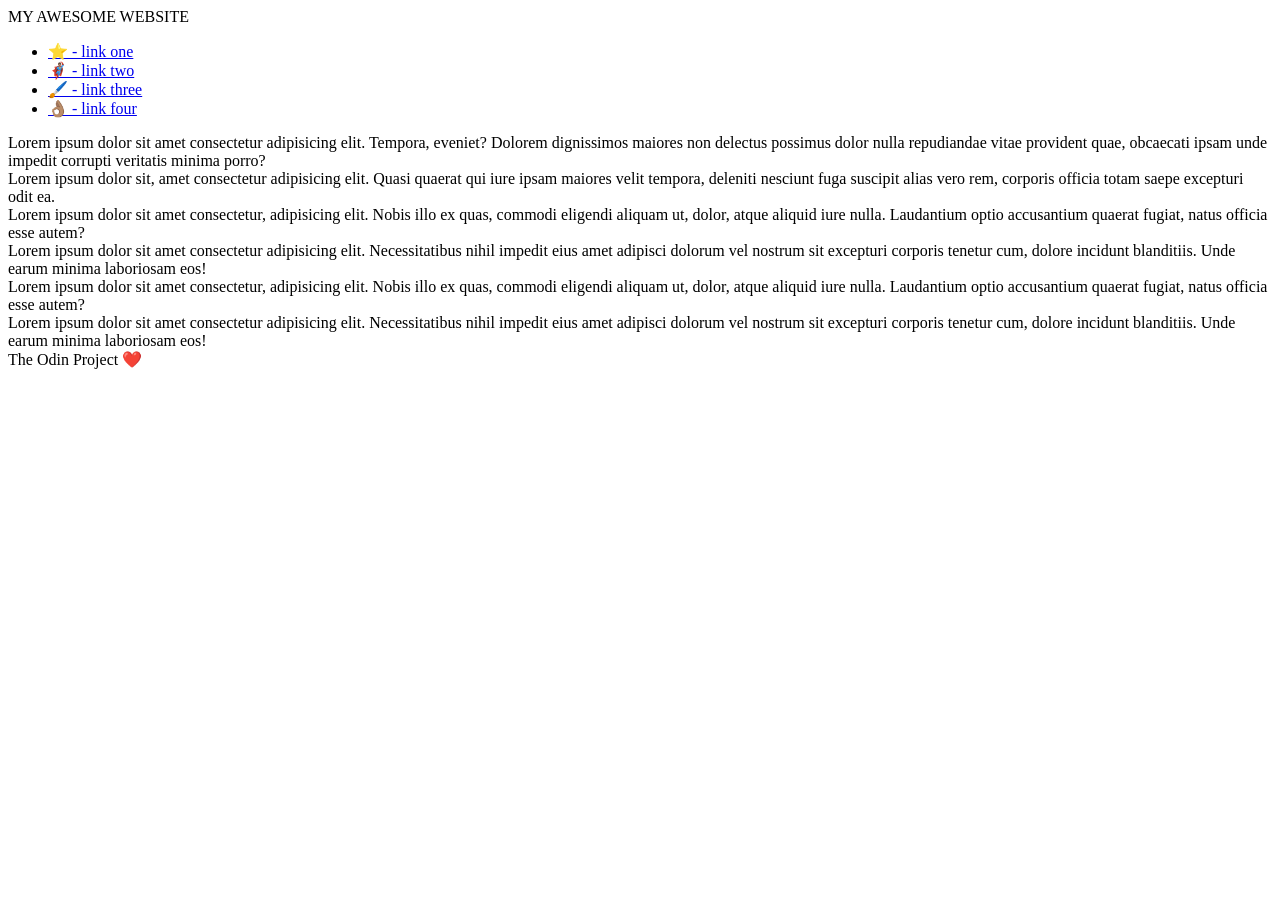
==== foundations/flex/07-flex-layout-2/index.html @ 4fbd4787 "restructure html in 07-flex-layout" ====
<!DOCTYPE html>
<html lang="en">

<head>
  <meta charset="UTF-8">
  <meta http-equiv="X-UA-Compatible" content="IE=edge">
  <meta name="viewport" content="width=device-width, initial-scale=1.0">
  <title>The Holy Grail</title>
  <link rel="stylesheet" href="style.css">
</head>

<body>
  <div class="header">
    MY AWESOME WEBSITE
  </div>
  <div class="middle">
    <div class="left">
      <div class="sidebar">
        <ul>
          <li><a href="#">⭐ - link one</a></li>
          <li><a href="#">🦸🏽‍♂️ - link two</a></li>
          <li><a href="#">🖌️ - link three</a></li>
          <li><a href="#">👌🏽 - link four</a></li>
        </ul>
      </div>
    </div>

    <div class="right">

      <div class="card">Lorem ipsum dolor sit amet consectetur adipisicing elit. Tempora, eveniet? Dolorem dignissimos
        maiores non delectus possimus dolor nulla repudiandae vitae provident quae, obcaecati ipsam unde impedit
        corrupti
        veritatis minima porro?</div>
      <div class="card">Lorem ipsum dolor sit, amet consectetur adipisicing elit. Quasi quaerat qui iure ipsam maiores
        velit tempora, deleniti nesciunt fuga suscipit alias vero rem, corporis officia totam saepe excepturi odit ea.
      </div>
      <div class="card">Lorem ipsum dolor sit amet consectetur, adipisicing elit. Nobis illo ex quas, commodi eligendi
        aliquam ut, dolor, atque aliquid iure nulla. Laudantium optio accusantium quaerat fugiat, natus officia esse
        autem?</div>
      <div class="card">Lorem ipsum dolor sit amet consectetur adipisicing elit. Necessitatibus nihil impedit eius amet
        adipisci dolorum vel nostrum sit excepturi corporis tenetur cum, dolore incidunt blanditiis. Unde earum minima
        laboriosam eos!</div>
      <div class="card">Lorem ipsum dolor sit amet consectetur, adipisicing elit. Nobis illo ex quas, commodi eligendi
        aliquam ut, dolor, atque aliquid iure nulla. Laudantium optio accusantium quaerat fugiat, natus officia esse
        autem?</div>
      <div class="card">Lorem ipsum dolor sit amet consectetur adipisicing elit. Necessitatibus nihil impedit eius amet
        adipisci dolorum vel nostrum sit excepturi corporis tenetur cum, dolore incidunt blanditiis. Unde earum minima
        laboriosam eos!</div>
    </div>
  </div>

  <div class="footer">
    The Odin Project ❤️
  </div>
</body>

</html>
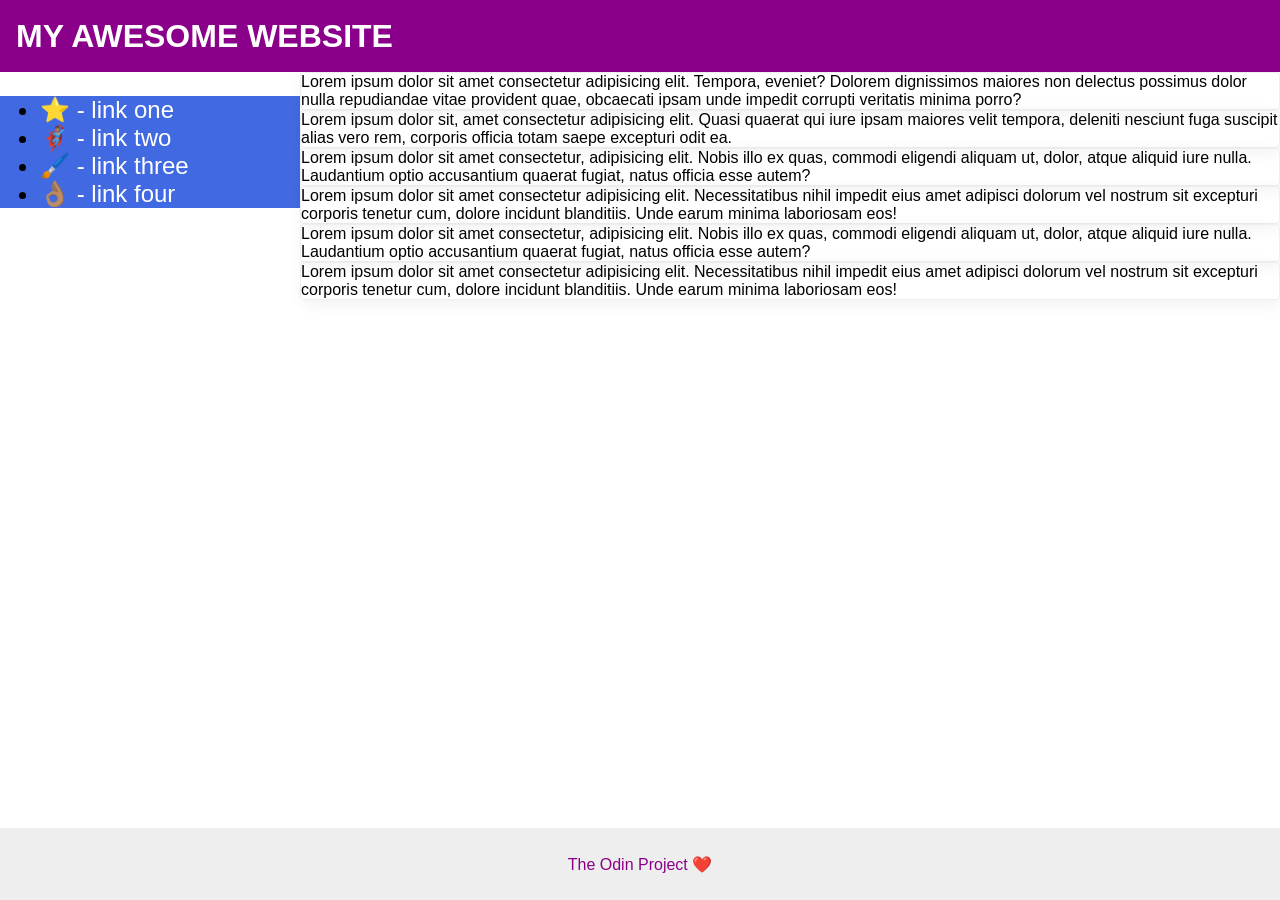
==== commit dd4f4a06: "work on header-middel-footer on css-exercise" ====
--- a/foundations/flex/07-flex-layout-2/index.html
+++ b/foundations/flex/07-flex-layout-2/index.html
@@ -13,7 +13,7 @@
   <div class="header">
     MY AWESOME WEBSITE
   </div>
-  <div class="middle">
+  <div class="middel">
     <div class="left">
       <div class="sidebar">
         <ul>
--- a/foundations/flex/07-flex-layout-2/style.css
+++ b/foundations/flex/07-flex-layout-2/style.css
@@ -0,0 +1,55 @@
+body {
+  display: flex;
+  flex-direction: column;
+  font-family: -apple-system, BlinkMacSystemFont, 'Segoe UI', Roboto, Oxygen, Ubuntu, Cantarell, 'Open Sans', 'Helvetica Neue', sans-serif;
+  margin: 0;
+  min-height: 100vh;
+}
+
+.header {
+  display: flex;
+  flex-direction: column;
+  justify-content: center;
+  padding-left: 16px;
+  height: 72px;
+  background: darkmagenta;
+  color: white;
+  font-size: 32px;
+  font-weight: 900;
+}
+
+.footer {
+  display: flex;
+  flex-direction: column;
+  justify-content: center;
+  align-items: center;
+  height: 72px;
+  background: #eee;
+  color: darkmagenta;
+}
+
+.sidebar {
+  width: 300px;
+  background: royalblue;
+  box-sizing: border-box;
+  font-size: 24px;
+}
+
+.card {
+  border: 1px solid #eee;
+  box-shadow: 2px 4px 16px rgba(0,0,0,.06);
+  border-radius: 4px;
+}
+
+.middel{
+  display: flex;
+  flex-grow: 1;
+  list-style-type: none;
+  
+  
+}
+
+a{
+  text-decoration: none;
+  color: white;
+}
